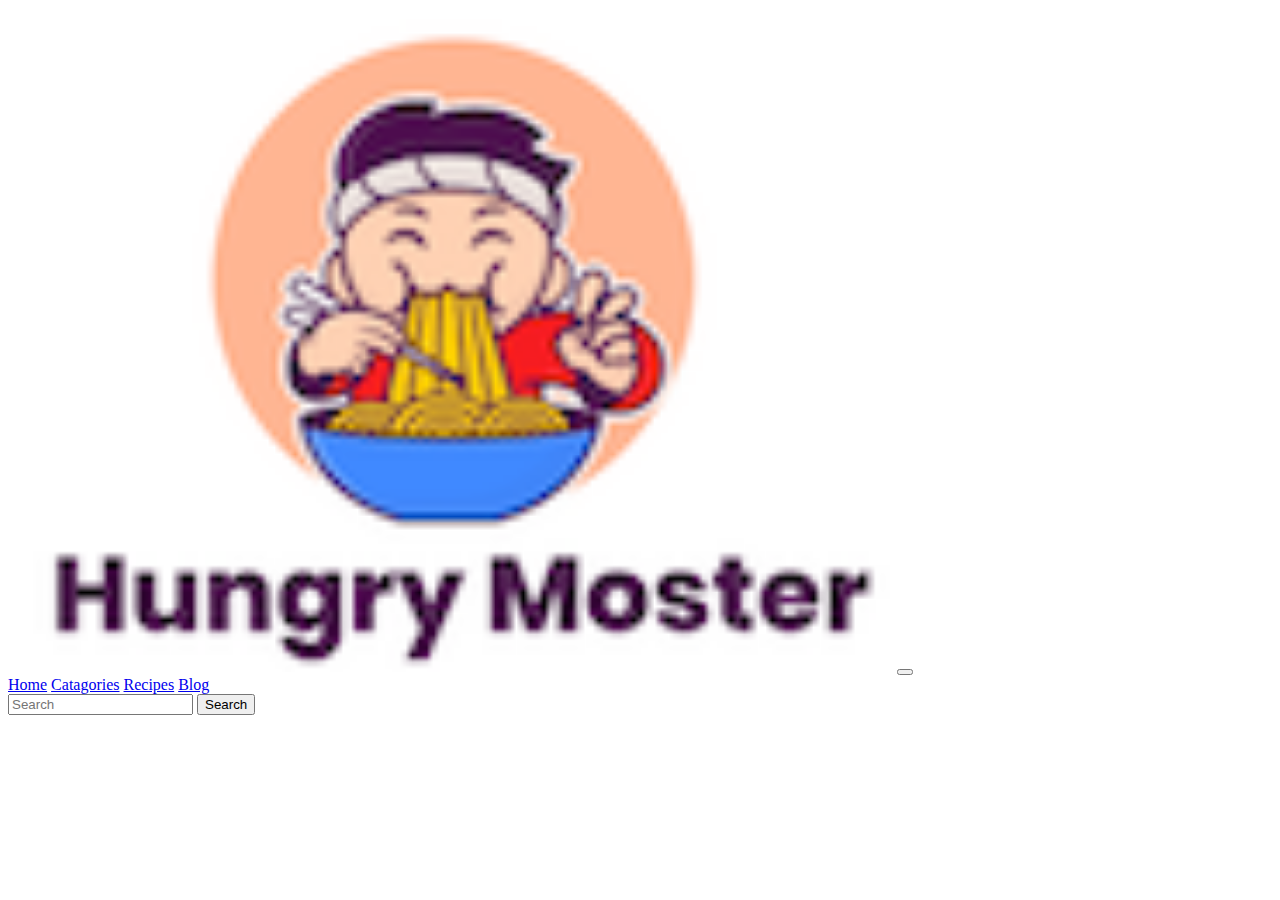
==== index.html @ 355c549c "structure ready" ====
<!DOCTYPE html>
<html lang="en">
  <head>
    <meta charset="UTF-8" />
    <meta name="viewport" content="width=device-width, initial-scale=1.0" />
    <title>Hungry Master</title>
    <link rel="stylesheet" href="style.css" />
    <link
      href="https://cdn.jsdelivr.net/npm/bootstrap@5.0.0-beta1/dist/css/bootstrap.min.css"
      rel="stylesheet"
      integrity="sha384-giJF6kkoqNQ00vy+HMDP7azOuL0xtbfIcaT9wjKHr8RbDVddVHyTfAAsrekwKmP1"
      crossorigin="anonymous"
    />
  </head>
  <body>
    <header class="container">
      <nav class="navbar navbar-expand-lg navbar-light bg-light">
        <div class="container-fluid">
          <a class="navbar-brand ms-5" href="#home"
            ><img src="./image/hyngry-master-logo.png" alt=""
          /></a>
          <button
            class="navbar-toggler"
            type="button"
            data-bs-toggle="collapse"
            data-bs-target="#navbarNavAltMarkup"
            aria-controls="navbarNavAltMarkup"
            aria-expanded="false"
            aria-label="Toggle navigation"
          >
            <span class="navbar-toggler-icon"></span>
          </button>
          <div class="collapse navbar-collapse" id="navbarNavAltMarkup">
            <div class="navbar-nav ms-auto pe-5">
              <a class="nav-link active" aria-current="page" href="#home"
                >Home</a
              >
              <a class="nav-link" href="#">Catagories</a>
              <a class="nav-link" href="#">Recipes</a>
              <a class="nav-link" href="#">Blog</a>
            </div>
          </div>
        </div>
      </nav>
    </header>
    <section class="container">
      <form class="d-flex justify-content-center mt-5">
        <input
          id="input-meal"
          class="form-control me-2 w-50"
          type="search"
          placeholder="Search"
          aria-label="Search"
        />
        <button onclick="showMealData()" class="btn btn-primary" type="button">
          Search
        </button>
      </form>
    </section>
    <section id="error" class="container mt-5">
      <div id="meal-area"></div>
      <div id="recipe-ingredient"></div>
    </section>

    <script src="script.js"></script>
  </body>
</html>
---- style.css ----
header img{
    width: 70%;
}
#meal-area{
    display: grid;
    grid-template-columns: repeat(3,1fr);
    grid-gap:30px;
}
.meal-item{
width: 100%;
border: 1px solid;
padding: 5px;
text-align: center;

    
}
.meal-item img{
    width: 100%;
    object-fit:contain; 
    transition: transform 1s ease-in-out;   
}
/* .meal-item img:hover{
    transform: scale(1.2);
} */
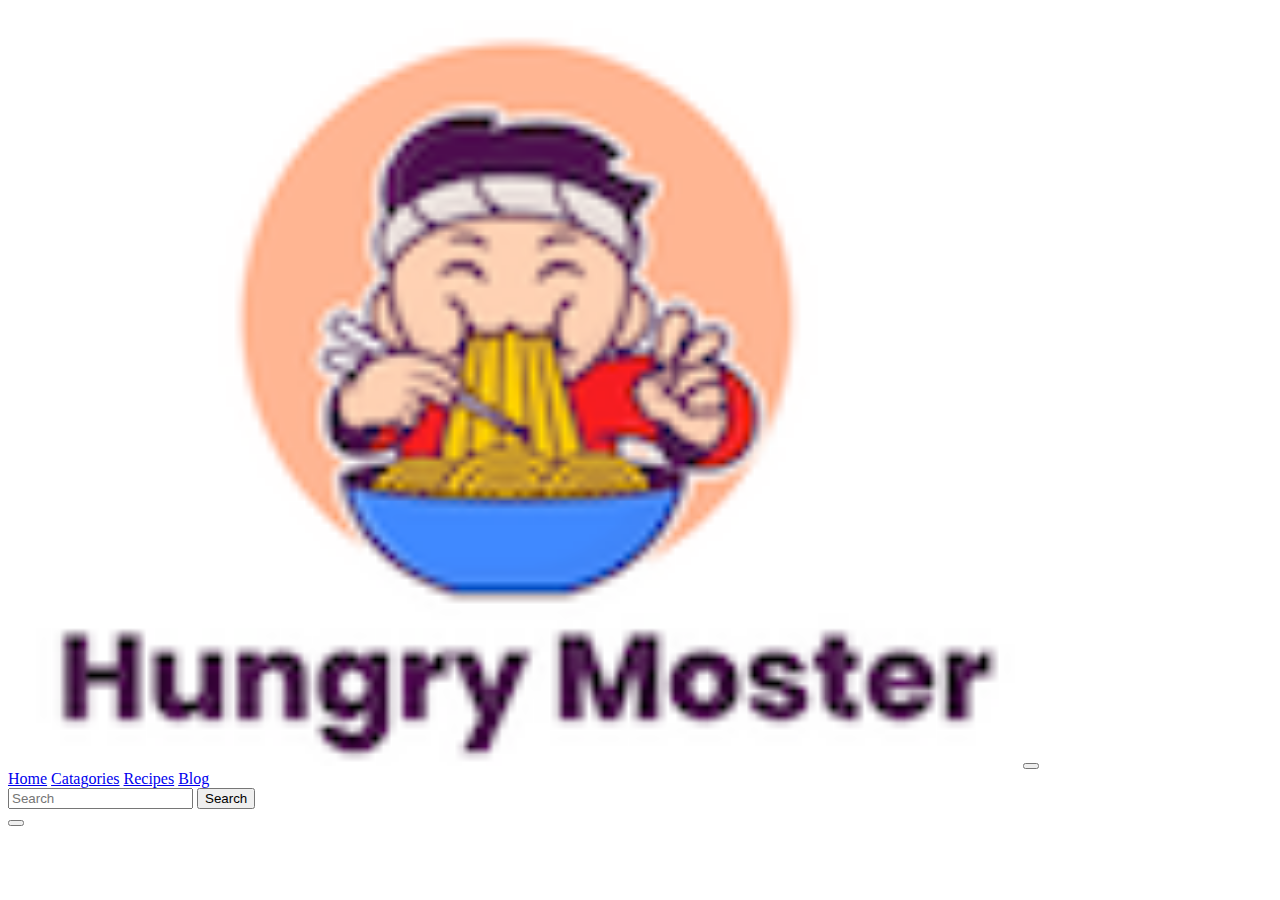
==== commit 03d12947: "modal modified" ====
--- a/index.html
+++ b/index.html
@@ -3,7 +3,7 @@
   <head>
     <meta charset="UTF-8" />
     <meta name="viewport" content="width=device-width, initial-scale=1.0" />
-    <title>Hungry Master</title>
+    <title>Hungry Moster</title>
     <link rel="stylesheet" href="style.css" />
     <link
       href="https://cdn.jsdelivr.net/npm/bootstrap@5.0.0-beta1/dist/css/bootstrap.min.css"
@@ -44,6 +44,7 @@
       </nav>
     </header>
     <section class="container">
+      <!-- Search bar for input value -->
       <form class="d-flex justify-content-center mt-5">
         <input
           id="input-meal"
@@ -52,16 +53,55 @@
           placeholder="Search"
           aria-label="Search"
         />
-        <button onclick="showMealData()" class="btn btn-primary" type="button">
+        <button
+          onclick="DisplayMealData()"
+          class="btn btn-primary"
+          type="button"
+        >
           Search
         </button>
       </form>
     </section>
-    <section id="error" class="container mt-5">
-      <div id="meal-area"></div>
-      <div id="recipe-ingredient"></div>
+
+    <section class="container mt-5">
+      <div
+        id="meal-area"
+        data-bs-toggle="modal"
+        data-bs-target="#staticBackdrop"
+      ></div>
+      <!-- Modal -->
+      <div
+        class="modal fade"
+        id="staticBackdrop"
+        data-bs-backdrop="static"
+        data-bs-keyboard="false"
+        tabindex="-1"
+        aria-labelledby="staticBackdropLabel"
+        aria-hidden="true"
+      >
+        <div class="modal-dialog">
+          <div class="modal-content">
+            <div class="modal-header">
+              <button
+                type="button"
+                class="btn-close"
+                data-bs-dismiss="modal"
+                aria-label="Close"
+              ></button>
+            </div>
+            <div class="modal-body">
+              <div id="recipe-ingredient"></div>
+            </div>
+          </div>
+        </div>
+      </div>
     </section>
 
     <script src="script.js"></script>
+    <script
+      src="https://cdn.jsdelivr.net/npm/bootstrap@5.0.0-beta1/dist/js/bootstrap.bundle.min.js"
+      integrity="sha384-ygbV9kiqUc6oa4msXn9868pTtWMgiQaeYH7/t7LECLbyPA2x65Kgf80OJFdroafW"
+      crossorigin="anonymous"
+    ></script>
   </body>
 </html>
--- a/style.css
+++ b/style.css
@@ -1,24 +1,32 @@
-header img{
-    width: 70%;
+header img {
+  width: 80%;
 }
-#meal-area{
-    display: grid;
-    grid-template-columns: repeat(3,1fr);
-    grid-gap:30px;
+#meal-area {
+  display: grid;
+  grid-template-columns: repeat(4, 1fr);
+  grid-gap: 30px;
 }
-.meal-item{
-width: 100%;
-border: 1px solid;
-padding: 5px;
-text-align: center;
+.meal-item {
+  width: 100%;
+  border: 1px solid;
+  padding: 5px;
+  text-align: center;
+}
+.meal-item img {
+  width: 100%;
+  object-fit: contain;
+  transition: transform 0.5s ease-in-out;
+}
+.meal-item img:hover {
+  transform: scale(1.2);
+}
+.toggle-content {
+  display: none;
+}
 
-    
+.toggle-content.is-visible {
+  display: block;
 }
-.meal-item img{
-    width: 100%;
-    object-fit:contain; 
-    transition: transform 1s ease-in-out;   
+.error-msg {
+  text-align: center;
 }
-/* .meal-item img:hover{
-    transform: scale(1.2);
-} */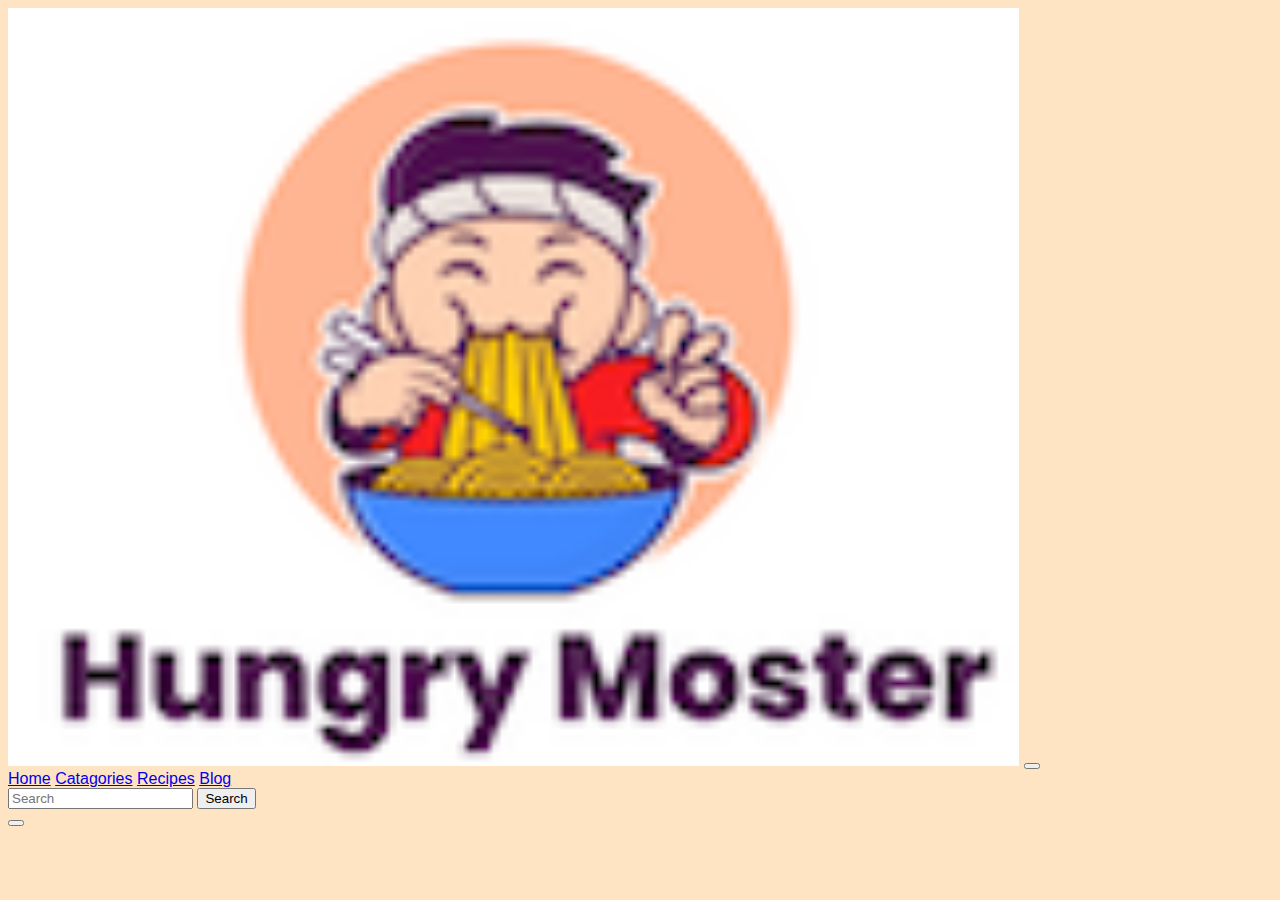
==== commit 1872667f: "comment added" ====
--- a/index.html
+++ b/index.html
@@ -13,8 +13,10 @@
     />
   </head>
   <body>
-    <header class="container">
-      <nav class="navbar navbar-expand-lg navbar-light bg-light">
+    <!-- header star here -->
+    <header class="bg-info">
+      <!-- navbar start here -->
+      <nav class="navbar navbar-expand-lg navbar-light px-5">
         <div class="container-fluid">
           <a class="navbar-brand ms-5" href="#home"
             ><img src="./image/hyngry-master-logo.png" alt=""
@@ -35,19 +37,21 @@
               <a class="nav-link active" aria-current="page" href="#home"
                 >Home</a
               >
-              <a class="nav-link" href="#">Catagories</a>
-              <a class="nav-link" href="#">Recipes</a>
-              <a class="nav-link" href="#">Blog</a>
+              <a class="nav-link active" href="#">Catagories</a>
+              <a class="nav-link active" href="#">Recipes</a>
+              <a class="nav-link active" href="#">Blog</a>
             </div>
           </div>
         </div>
       </nav>
+      <!-- navbar end here -->
     </header>
+    <!-- header end here -->
     <section class="container">
       <!-- Search bar for input value -->
       <form class="d-flex justify-content-center mt-5">
         <input
-          id="input-meal"
+          id="meal-name"
           class="form-control me-2 w-50"
           type="search"
           placeholder="Search"
@@ -55,7 +59,7 @@
         />
         <button
           onclick="DisplayMealData()"
-          class="btn btn-primary"
+          class="btn btn-primary reload_page"
           type="button"
         >
           Search
@@ -64,12 +68,13 @@
     </section>
 
     <section class="container mt-5">
+      <!-- Renter Meal display div -->
       <div
         id="meal-area"
         data-bs-toggle="modal"
         data-bs-target="#staticBackdrop"
       ></div>
-      <!-- Modal -->
+      <!-- Modal for ingredient -->
       <div
         class="modal fade"
         id="staticBackdrop"
@@ -90,13 +95,15 @@
               ></button>
             </div>
             <div class="modal-body">
+              <!-- Ingredient Div -->
               <div id="recipe-ingredient"></div>
             </div>
           </div>
         </div>
       </div>
+      <!-- Modal end -->
     </section>
-
+    <!-- javascript link -->
     <script src="script.js"></script>
     <script
       src="https://cdn.jsdelivr.net/npm/bootstrap@5.0.0-beta1/dist/js/bootstrap.bundle.min.js"
--- a/style.css
+++ b/style.css
@@ -1,3 +1,7 @@
+body {
+  background-color: bisque !important;
+  font-family: "Oswald", sans-serif !important;
+}
 header img {
   width: 80%;
 }
@@ -9,8 +13,11 @@
 .meal-item {
   width: 100%;
   border: 1px solid;
-  padding: 5px;
+  border-radius: 5px;
+  box-shadow: 5px 5px 7px gray;
+  padding: 7px;
   text-align: center;
+  background-color: honeydew;
 }
 .meal-item img {
   width: 100%;
@@ -20,13 +27,7 @@
 .meal-item img:hover {
   transform: scale(1.2);
 }
-.toggle-content {
-  display: none;
+
+ul {
+  margin-left: 25%;
 }
-
-.toggle-content.is-visible {
-  display: block;
-}
-.error-msg {
-  text-align: center;
-}
